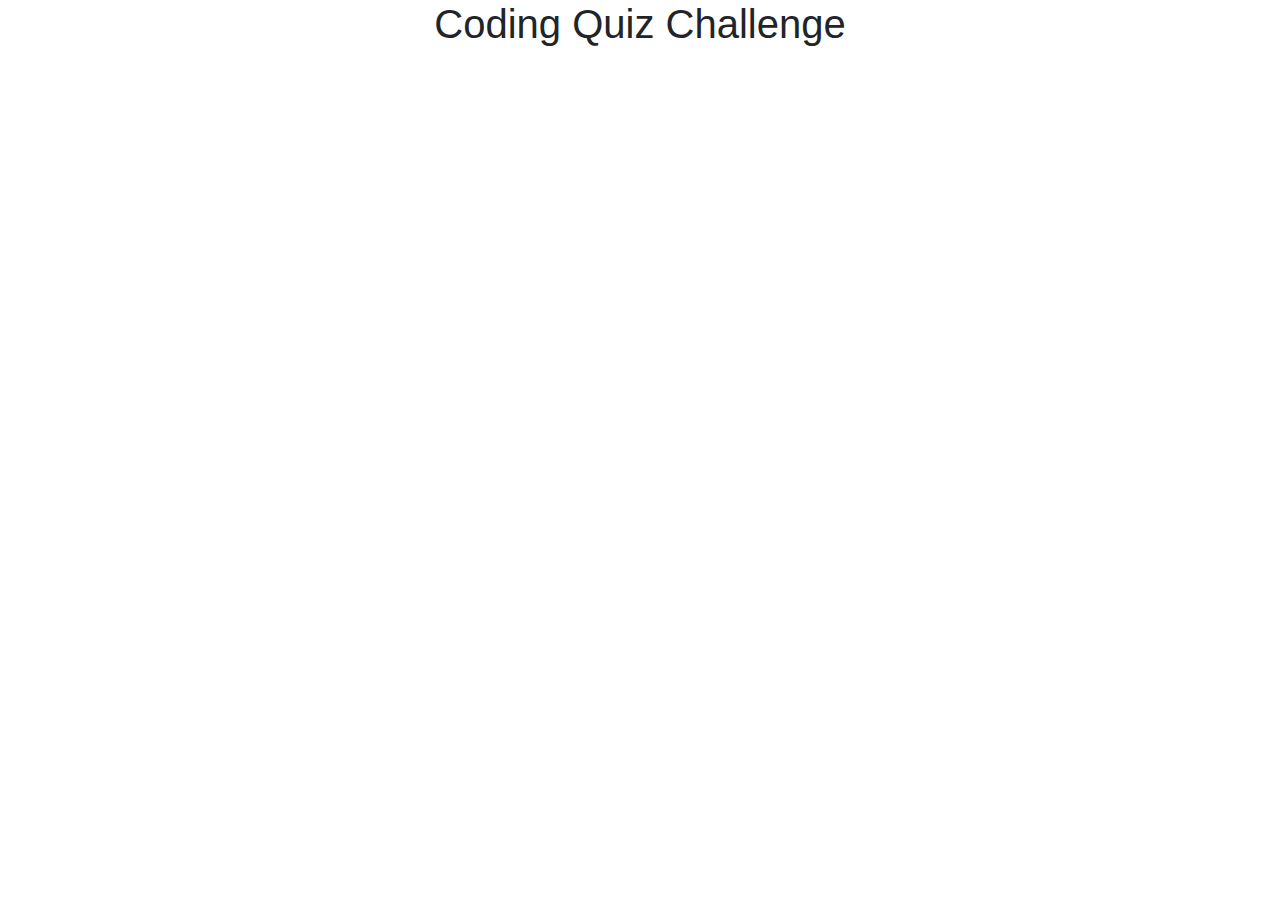
==== highscores.html @ 7b47c19a "Added two html pages, css page and javascript page needed for project." ====
<!doctype html>
<html lang="en">
  <head>
    <!-- Required meta tags -->
    <meta charset="utf-8">
    <meta name="viewport" content="width=device-width, initial-scale=1, shrink-to-fit=no">

    <!-- Bootstrap CSS -->
    <link rel="stylesheet" href="https://stackpath.bootstrapcdn.com/bootstrap/4.5.2/css/bootstrap.min.css" integrity="sha384-JcKb8q3iqJ61gNV9KGb8thSsNjpSL0n8PARn9HuZOnIxN0hoP+VmmDGMN5t9UJ0Z" crossorigin="anonymous">
    <link rel="stylesheet" href="style.css">

    <title>Coding Quiz Challenge</title>
  </head>
  <body>
    <h1>Coding Quiz Challenge</h1>
    



    <!-- Optional JavaScript -->
    <script src="script.js"></script>
    <!-- jQuery first, then Popper.js, then Bootstrap JS -->
    <script src="https://code.jquery.com/jquery-3.5.1.slim.min.js" integrity="sha384-DfXdz2htPH0lsSSs5nCTpuj/zy4C+OGpamoFVy38MVBnE+IbbVYUew+OrCXaRkfj" crossorigin="anonymous"></script>
    <script src="https://cdn.jsdelivr.net/npm/popper.js@1.16.1/dist/umd/popper.min.js" integrity="sha384-9/reFTGAW83EW2RDu2S0VKaIzap3H66lZH81PoYlFhbGU+6BZp6G7niu735Sk7lN" crossorigin="anonymous"></script>
    <script src="https://stackpath.bootstrapcdn.com/bootstrap/4.5.2/js/bootstrap.min.js" integrity="sha384-B4gt1jrGC7Jh4AgTPSdUtOBvfO8shuf57BaghqFfPlYxofvL8/KUEfYiJOMMV+rV" crossorigin="anonymous"></script>
  </body>
</html>
---- style.css ----
body {
text-align: center
};
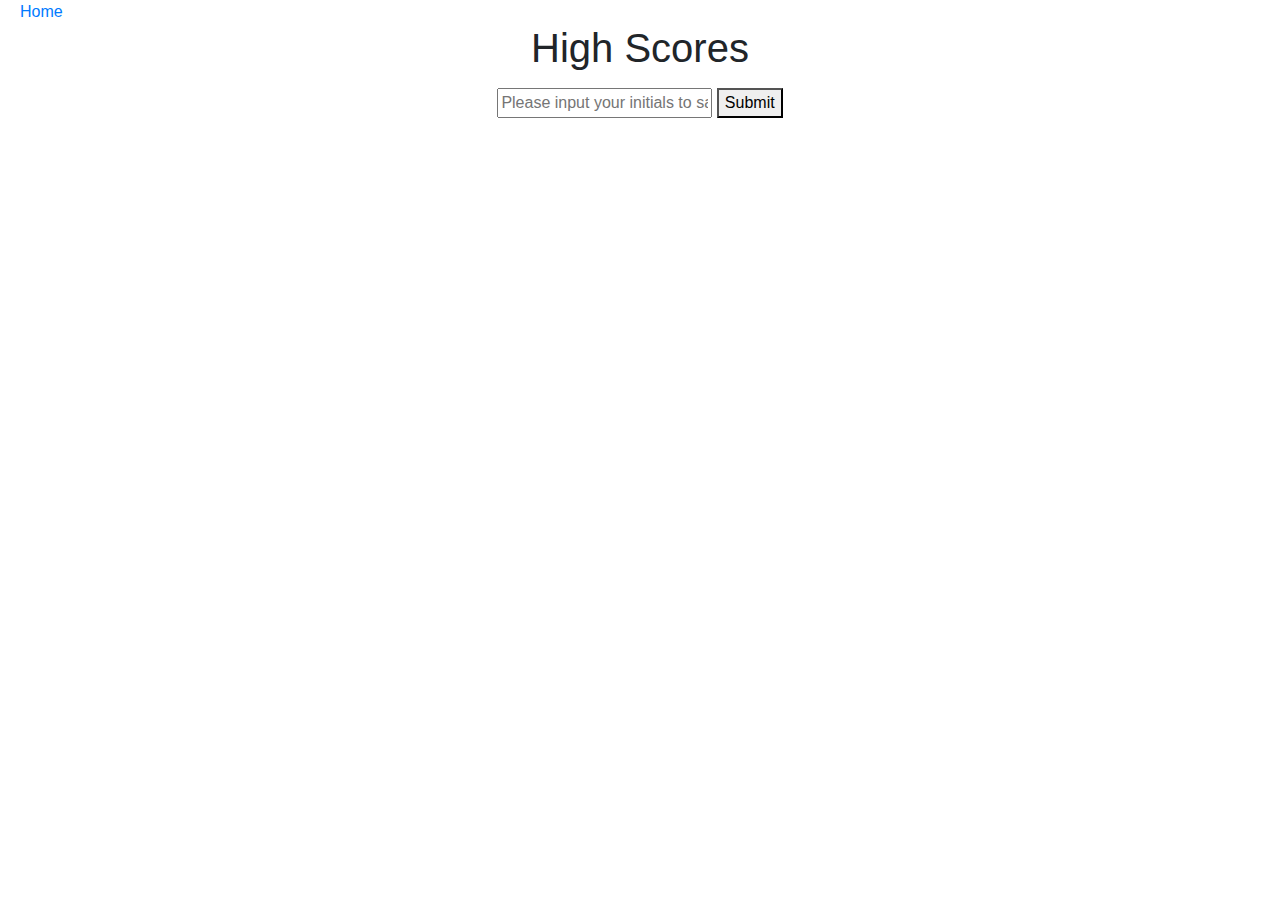
==== commit 1ba23a87: "loaded first question and answers into question function." ====
--- a/highscores.html
+++ b/highscores.html
@@ -6,15 +6,35 @@
     <meta name="viewport" content="width=device-width, initial-scale=1, shrink-to-fit=no">
 
     <!-- Bootstrap CSS -->
+    <link rel="reset" href="reset.css">
     <link rel="stylesheet" href="https://stackpath.bootstrapcdn.com/bootstrap/4.5.2/css/bootstrap.min.css" integrity="sha384-JcKb8q3iqJ61gNV9KGb8thSsNjpSL0n8PARn9HuZOnIxN0hoP+VmmDGMN5t9UJ0Z" crossorigin="anonymous">
     <link rel="stylesheet" href="style.css">
 
     <title>Coding Quiz Challenge</title>
   </head>
-  <body>
-    <h1>Coding Quiz Challenge</h1>
+    <body>
+
+        <a id="home" href="index.html">Home</a>
+        
+        <br>
+        <h1>High Scores</h1>
+        
+        <div class="container">
     
+            <div class="text">
+                <p></p>
+            </div>  
 
+            <div class="initials">
+
+                <input type= "text" placeholder="Please input your initials to save your score">
+            
+                <button>Submit</button>
+            </div>
+        
+        
+    
+        </div>
 
 
     <!-- Optional JavaScript -->
--- a/style.css
+++ b/style.css
@@ -1,3 +1,24 @@
+#highscores {
+    float: left;
+    margin-left: 20px;
+}
+
+#home {
+    float: left;
+    margin-left: 20px;
+}
+
+#timeremaining {
+    float: right;
+    margin-right: 20px;
+    font-weight: bold;
+}
+
 body {
-text-align: center
+text-align: center;
+};
+
+button {
+clear: both;
+    
 };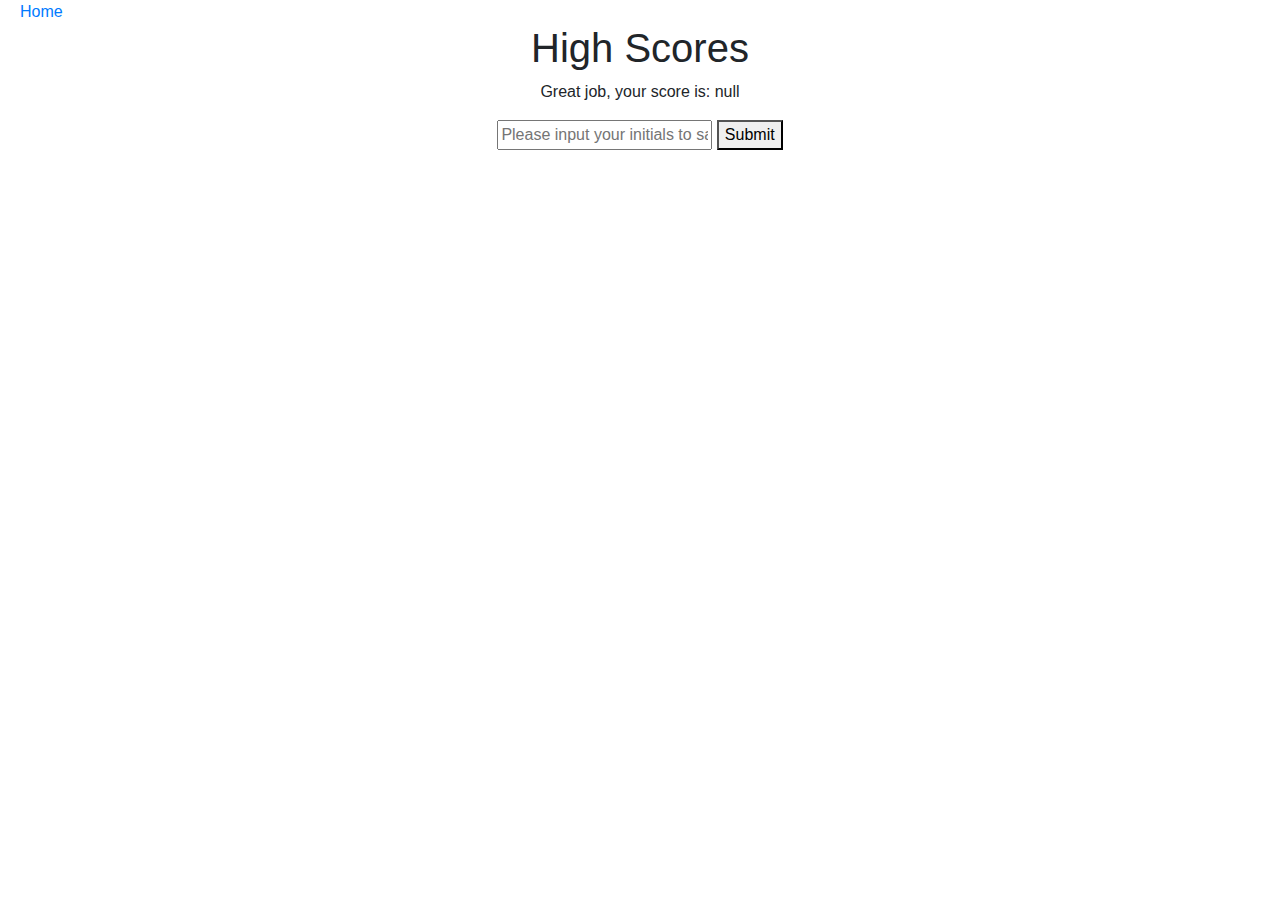
==== commit 31e569d8: "Added highscores script and worked on logic to save and grab scores from localstorage" ====
--- a/highscores.html
+++ b/highscores.html
@@ -21,16 +21,16 @@
         
         <div class="container">
     
-            <div class="text">
-                <p></p>
-            </div>  
 
             <div class="initials">
+              <p id="recentScore">Your Score</p>
 
-                <input type= "text" placeholder="Please input your initials to save your score">
+                <input type="text" id="initialText" placeholder="Please input your initials to save your score">
             
-                <button>Submit</button>
+                <button id="highScoreSubmit">Submit</button>
             </div>
+
+            <ul id="highScoreUL"></ul>
         
         
     
@@ -39,6 +39,7 @@
 
     <!-- Optional JavaScript -->
     <script src="script.js"></script>
+    <script src="highscores.js"></script>
     <!-- jQuery first, then Popper.js, then Bootstrap JS -->
     <script src="https://code.jquery.com/jquery-3.5.1.slim.min.js" integrity="sha384-DfXdz2htPH0lsSSs5nCTpuj/zy4C+OGpamoFVy38MVBnE+IbbVYUew+OrCXaRkfj" crossorigin="anonymous"></script>
     <script src="https://cdn.jsdelivr.net/npm/popper.js@1.16.1/dist/umd/popper.min.js" integrity="sha384-9/reFTGAW83EW2RDu2S0VKaIzap3H66lZH81PoYlFhbGU+6BZp6G7niu735Sk7lN" crossorigin="anonymous"></script>
--- a/style.css
+++ b/style.css
@@ -14,11 +14,14 @@
     font-weight: bold;
 }
 
+#highScoreUL {
+    list-style-type: none;
+}
+
 body {
 text-align: center;
 };
 
 button {
 clear: both;
-    
-};+};
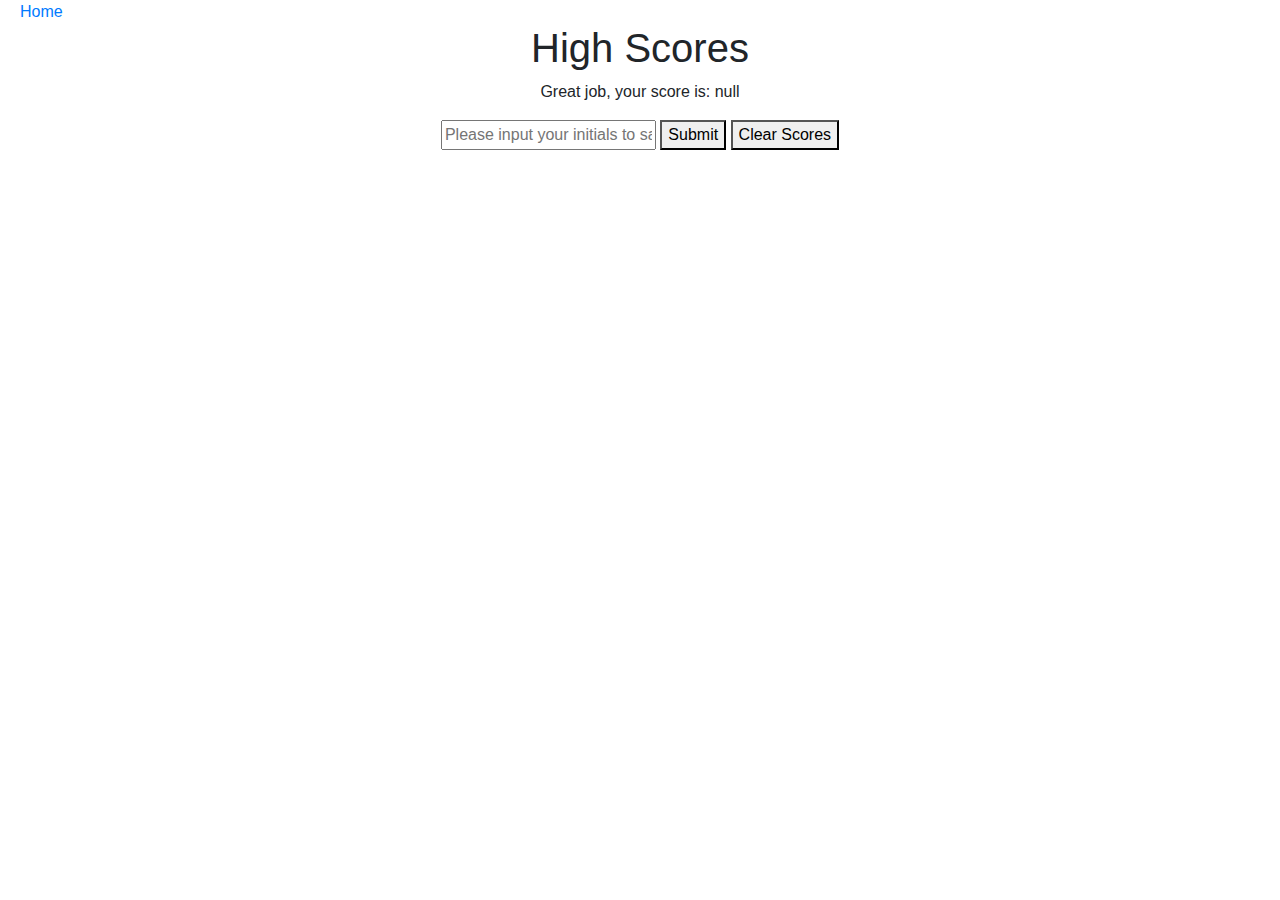
==== commit 602b35ad: "added functions to pull and display scores from local storage." ====
--- a/highscores.html
+++ b/highscores.html
@@ -28,9 +28,11 @@
                 <input type="text" id="initialText" placeholder="Please input your initials to save your score">
             
                 <button id="highScoreSubmit">Submit</button>
+                <button id="clear">Clear Scores</button>
             </div>
 
             <ul id="highScoreUL"></ul>
+            <ul id="listOfScores"></ul>
         
         
     
